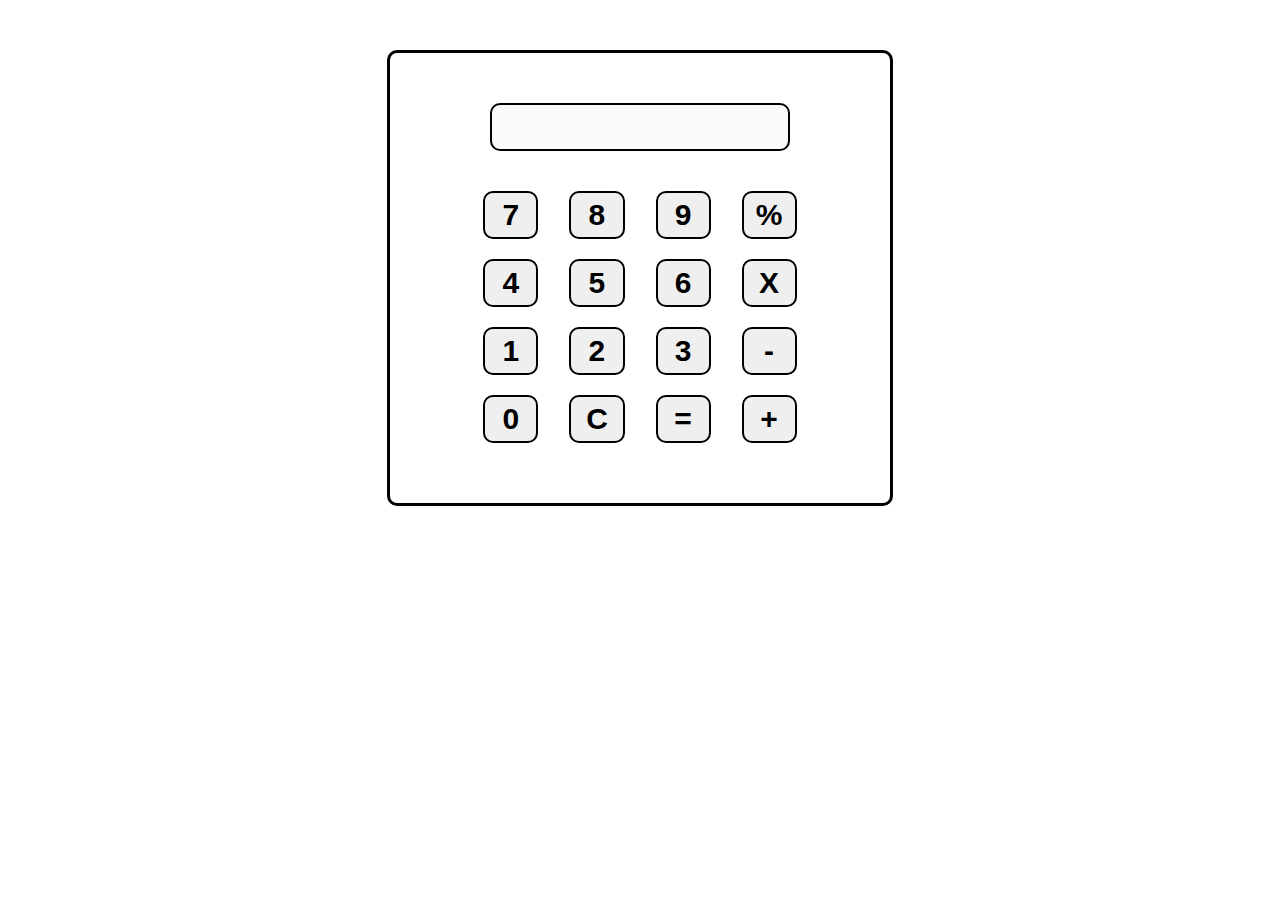
==== calculator.html @ 6c94558f "Add files via upload" ====
<!DOCTYPE html>
<html>
<head>
<meta charset="UTF-8">
<title>Calculator</title>
<link href="calculator.css" rel="stylesheet" type="text/css">
</head>
<body>

<div id="calculator-container">
<!--
<div id="calc-display">
0
</div>
-->
<input type="text" name="calc-display" id="calc-display" disabled>

<div id="calc-num-container">
<button name="seven" id="seven" class="calc-num">7</button>
<button name="eight" id="eight" class="calc-num">8</button>
<button name="nine" id="nine" class="calc-num">9</button>
<button name="divide" id="divide" class="calc-num">%</button>
<button name="four" id="four" class="calc-num">4</button>
<button name="five" id="five" class="calc-num">5</button>
<button name="six" id="six" class="calc-num">6</button>
<button name="mult" id="mult" class="calc-num">X</button>
<button name="one" id="one" class="calc-num">1</button>
<button name="two" id="two" class="calc-num">2</button>
<button name="three" id="three" class="calc-num">3</button>
<button name="minus" id="minus" class="calc-num">-</button>
<button name="zero" id="zero" class="calc-num">0</button>
<button name="clear" id="clear" class="calc-num">C</button>
<button name="equals" id="equals" class="calc-num">=</button>
<button name="add" id="add" class="calc-num">+</button>
</div>

</div>
<script src="calculator.js"></script>
</body>
</html>
---- calculator.css ----
#calculator-container {
	display: flex;
	flex-flow: row wrap;
	justify-content: space-around;
	flex-basis: 40%;
	margin: 50px 30%;
	padding: 50px 0;
	font-size: 30px;
	font-weight: bold;
	font-family: Arial;
	color: #000;
	border: 3px solid #000;
	border-radius: 10px;
}
#calc-display {
	display: flex;
	flex-flow: row nowrap;
	justify-content: space-around;
	width: 50%;
	margin: 0 20% 30px;
	padding: 5px 5%;
	font-size: 30px;
	font-weight: bold;
	font-family: Arial;
	color: #000;
	letter-spacing: 5px;
	border: 2px solid #000;
	border-radius: 10px;
}
input {
	text-align: right;
}
#calc-num-container {
	display: flex;
	flex-flow: row wrap;
	justify-content: space-around;
}
.calc-num {
	display: flex;
	justify-content: center;
	align-items: center;
	flex-basis: 16%;
	margin: 10px 3%;
	padding: 5px 0;
	font-size: 30px;
	font-weight: bold;
	font-family: Arial;
	color: #000;
	border: 2px solid #000;
	border-radius: 10px;
	outline: none;
}

/* media queries */
@media only screen and (min-width: 1300px){
	#calculator-container {
	flex-basis: 30%;
	margin: 50px 35%;
}	
}
@media only screen and (min-width: 1600px){
	#calculator-container {
	flex-basis: 24%;
	margin: 50px 38%;
}	
}
@media only screen and (min-width: 2000px){
	#calculator-container {
	flex-basis: 20%;
	margin: 50px 40%;
}	
}
@media only screen and (min-width: 3000px){
	#calculator-container {
	flex-basis: 16%;
	margin: 50px 42%;
}	
}
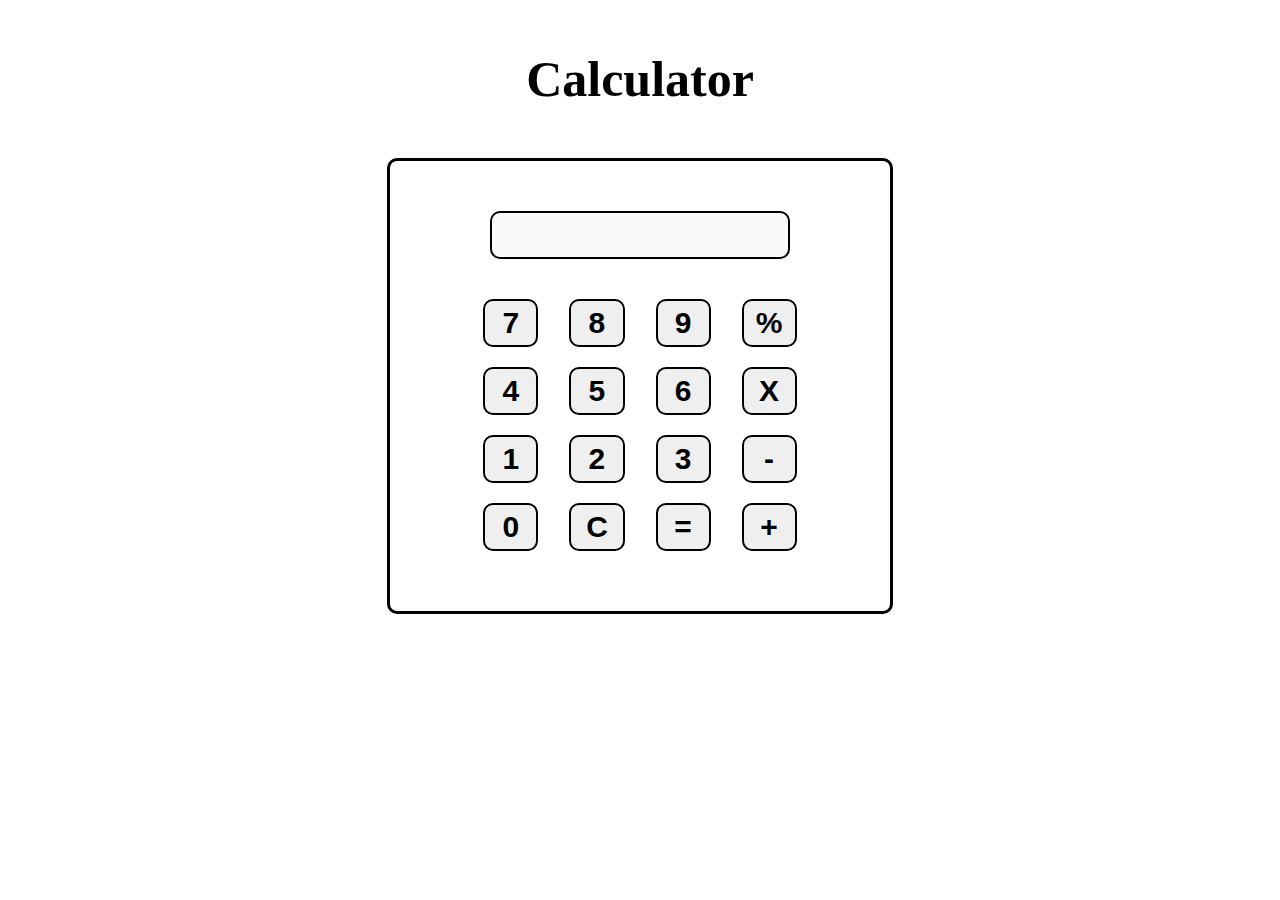
==== commit e6949c34: "Add files via upload" ====
--- a/calculator.html
+++ b/calculator.html
@@ -6,35 +6,34 @@
 <link href="calculator.css" rel="stylesheet" type="text/css">
 </head>
 <body>
-
+<!--<main>
+<form>-->
+<H1>Calculator</H1>
 <div id="calculator-container">
-<!--
-<div id="calc-display">
-0
-</div>
--->
 <input type="text" name="calc-display" id="calc-display" disabled>
 
 <div id="calc-num-container">
-<button name="seven" id="seven" class="calc-num">7</button>
-<button name="eight" id="eight" class="calc-num">8</button>
-<button name="nine" id="nine" class="calc-num">9</button>
-<button name="divide" id="divide" class="calc-num">%</button>
-<button name="four" id="four" class="calc-num">4</button>
-<button name="five" id="five" class="calc-num">5</button>
-<button name="six" id="six" class="calc-num">6</button>
-<button name="mult" id="mult" class="calc-num">X</button>
-<button name="one" id="one" class="calc-num">1</button>
-<button name="two" id="two" class="calc-num">2</button>
-<button name="three" id="three" class="calc-num">3</button>
-<button name="minus" id="minus" class="calc-num">-</button>
-<button name="zero" id="zero" class="calc-num">0</button>
+<button name="seven" id="seven" class="calc-num num">7</button>
+<button name="eight" id="eight" class="calc-num num">8</button>
+<button name="nine" id="nine" class="calc-num num">9</button>
+<button name="divide" id="divide" class="calc-num operator">%</button>
+<button name="four" id="four" class="calc-num num">4</button>
+<button name="five" id="five" class="calc-num num">5</button>
+<button name="six" id="six" class="calc-num num">6</button>
+<button name="mult" id="mult" class="calc-num operator">X</button>
+<button name="one" id="one" class="calc-num num">1</button>
+<button name="two" id="two" class="calc-num num">2</button>
+<button name="three" id="three" class="calc-num num">3</button>
+<button name="minus" id="minus" class="calc-num operator">-</button>
+<button name="zero" id="zero" class="calc-num num">0</button>
 <button name="clear" id="clear" class="calc-num">C</button>
 <button name="equals" id="equals" class="calc-num">=</button>
-<button name="add" id="add" class="calc-num">+</button>
+<button name="add" id="add" class="calc-num operator">+</button>
 </div>
 
 </div>
+<!--</form>
+</main>-->
 <script src="calculator.js"></script>
 </body>
 </html>--- a/calculator.css
+++ b/calculator.css
@@ -1,3 +1,8 @@
+h1 {
+	font-size: 50px;
+	margin: 50px auto;
+	text-align: center;
+}
 #calculator-container {
 	display: flex;
 	flex-flow: row wrap;
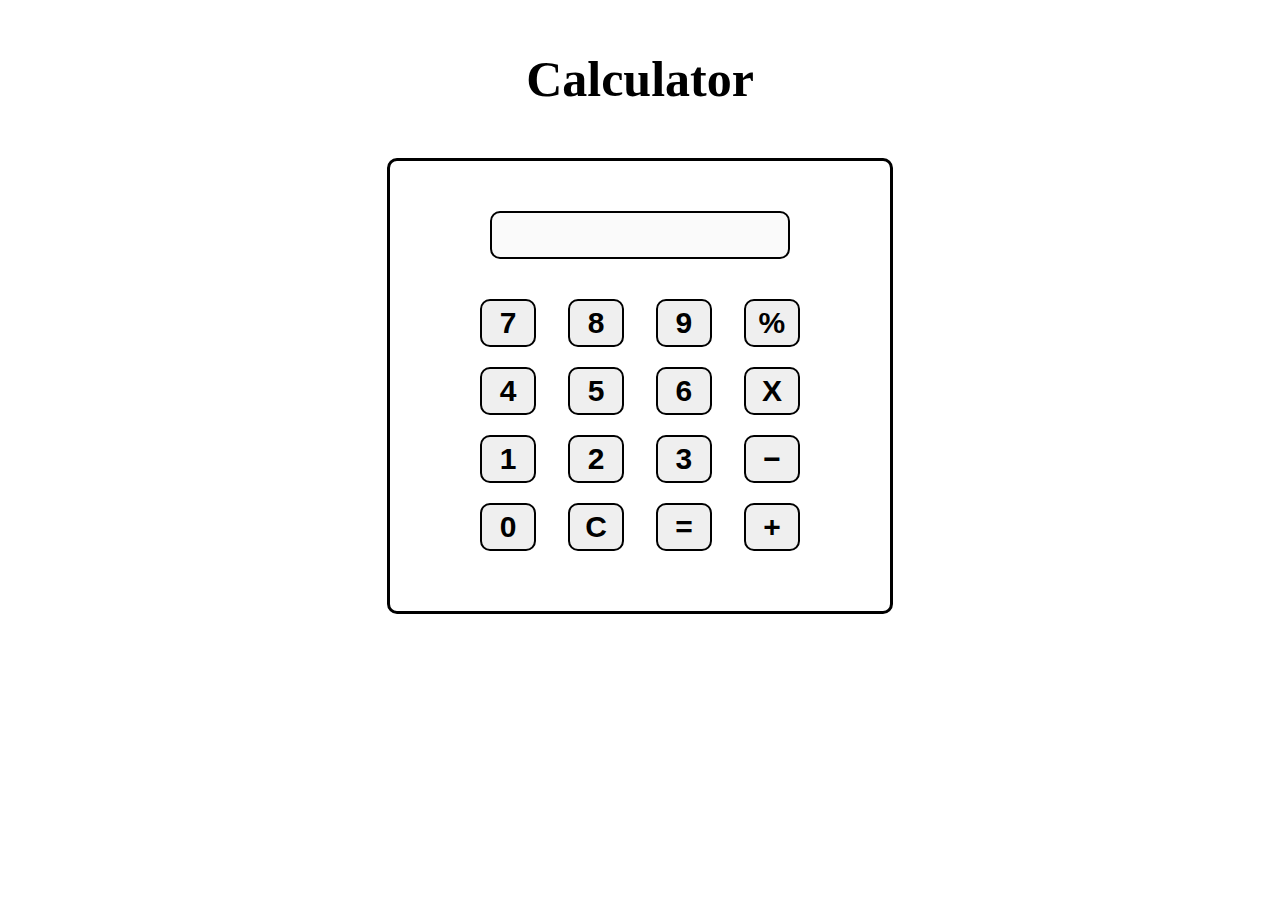
==== commit de6cc3b4: "Add files via upload" ====
--- a/calculator.html
+++ b/calculator.html
@@ -24,7 +24,7 @@
 <button name="one" id="one" class="calc-num num">1</button>
 <button name="two" id="two" class="calc-num num">2</button>
 <button name="three" id="three" class="calc-num num">3</button>
-<button name="minus" id="minus" class="calc-num operator">-</button>
+<button name="minus" id="minus" class="calc-num operator">&minus;</button>
 <button name="zero" id="zero" class="calc-num num">0</button>
 <button name="clear" id="clear" class="calc-num">C</button>
 <button name="equals" id="equals" class="calc-num">=</button>
